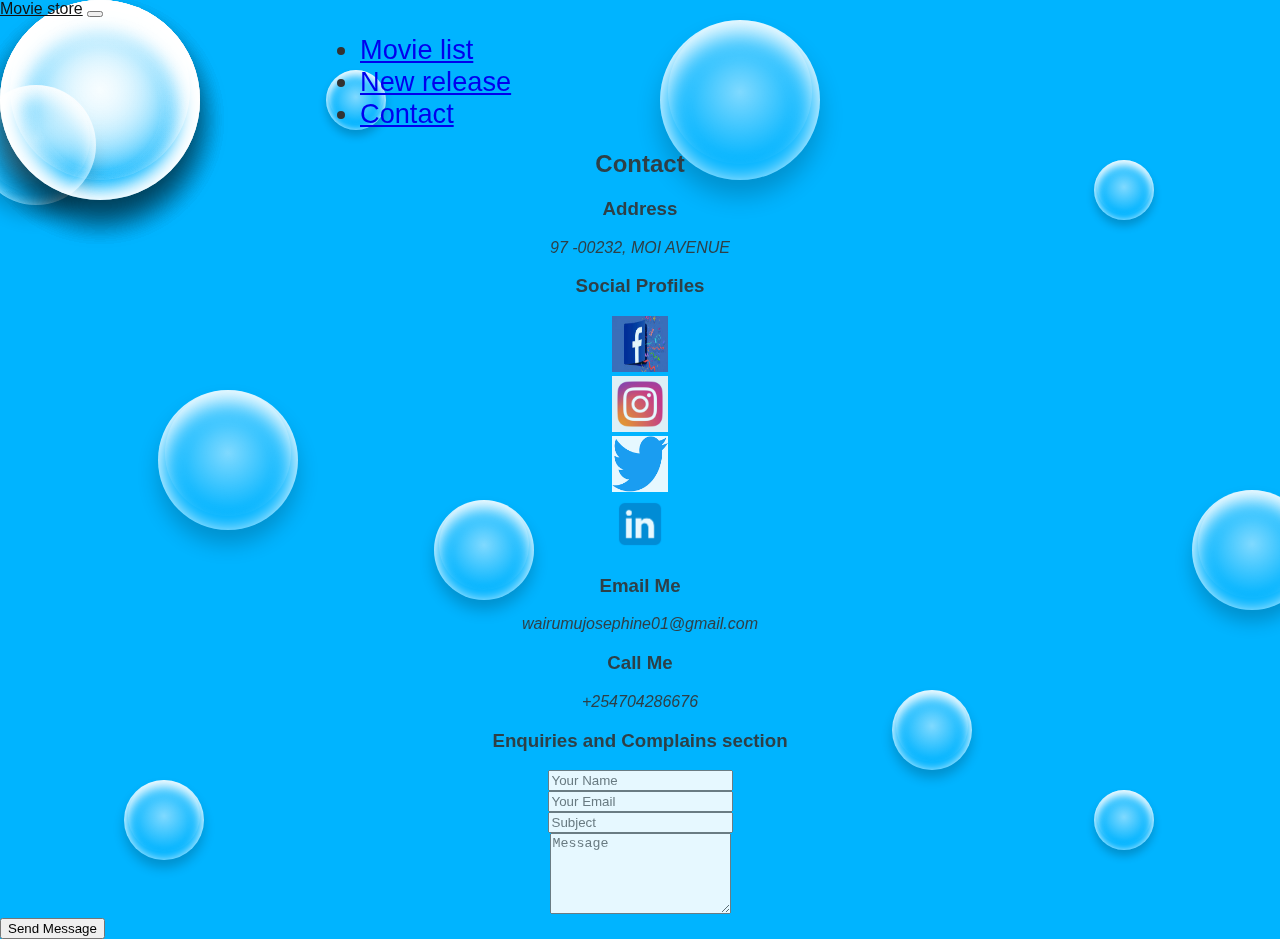
==== contact.html @ e73156c0 "commit" ====
<!DOCTYPE html>
<html lang="en">
<head>
    <meta charset="UTF-8">
    <meta http-equiv="X-UA-Compatible" content="IE=edge">
    <meta name="viewport" content="width=device-width, initial-scale=1.0">
    <link href="https://cdn.jsdelivr.net/npm/bootstrap@5.0.2/dist/css/bootstrap.min.css" rel="stylesheet"
    integrity="sha384-EVSTQN3/azprG1Anm3QDgpJLIm9Nao0Yz1ztcQTwFspd3yD65VohhpuuCOmLASjC" crossorigin="anonymous">
  <link rel="stylesheet" href="./assets/css/style.css">
    <title>contact</title>
</head>

<body>

  <!--navbar section-->
  <nav class="navbar navbar-expand-lg navbar-light bg-dark">
    <a class="navbar-brand" href="#">Movie store</a style="margin-left:3em !important">
    <button class="navbar-toggler" type="button" data-toggle="collapse" data-target="#navbarNav"
      aria-controls="navbarNav" aria-expanded="false" aria-label="Toggle navigation">
      <span class="navbar-toggler-icon"></span>
    </button>
    <div class="collapse navbar-collapse" id="navbarNav" style="margin-left:20em">
      <ul class="navbar-nav">
        <li class="nav-item active">
          <a class="nav-link" href="movielist.html">Movie list <span class="sr-only"></span></a>
        </li>
        <li class="nav-item active">
          <a class="nav-link" href="newrelease.html">New release <span class="sr-only"></span></a>
        </li>
        <li class="nav-item active">
          <a class="nav-link" href="contact.html">Contact <span class="sr-only"></span></a>
        </li>

        <div class="icons">
          <i class="bi bi-search"></i>
          <i class="bi bi-cart"></i>
        </div>
    </div>
  </nav>
  <!--end navbar-->


  <!-- ======= Contact Section ======= -->
  <section id="contact" class="contact">
    <div class="container">

      <div class="section-title">
        <h2>Contact</h2>
      </div>

      <div class="row mt-2">

        <div class="col-md-6 d-flex align-items-stretch">
          <div class="info-box">
            <i class="bx bx-map"></i>
            <h3>Address</h3>
            <p>97 -00232, MOI AVENUE</p>
          </div>
        </div>

        <div class="col-md-6 mt-4 mt-md-0 d-flex align-items-stretch">
          <div class="info-box">
            <i class="bx bx-share-alt"></i>
            <h3>Social Profiles</h3>
 
            <div class="col-md-3">
              <a href="https://www.facebook.com/josie.bobo.5" target="_blank" class=""><img src="assets/img/fb.jpg" class="img-fluid social-links" alt="facebook"></a>

            </div>  
             <div class="col-md-3">
              <a href="https://www.instagram.com/queen_yrimoh/" target="blank" class=""><img src="assets/img/inst2.jpg" class="img-fluid social-links" alt="instagram"></a>

            </div>   
            <div class="col-md-3">
              <a href="https://twitter.com/Josephi33531562" target="_blank" class=""><img src="assets/img/tw.png" class="img-fluid social-links" alt="twitter"></i></a>

            </div>
            <div class="col-md-3">
              <a href="https://www.linkedin.com/in/wairimu-josephine-839bb922a" target="blank" class=""><img src="assets/img/in2.png" class="img-fluid social-links" alt="linkein"></a>

            </div>
          </div>
        </div>

       

        <div class="col-md-6 mt-4 d-flex align-items-stretch">
          <div class="info-box">
            <i class="bx bx-envelope"></i>
            <h3>Email Me</h3>
            <p>wairumujosephine01@gmail.com</p>
          </div>
        </div>
        <div class="col-md-6 mt-4 d-flex align-items-stretch">
          <div class="info-box">
            <i class="bx bx-phone-call"></i>
            <h3>Call Me</h3>
            <p>+254704286676</p>
          </div>
        </div>
      </div>



      <h3>Enquiries and Complains section</h3>

      <form action="forms/contact.php" method="post" role="form" class="php-email-form mt-4">
        <div class="row">
          <div class="col-md-6 form-group">
            <input type="text" name="name" class="form-control" id="name" placeholder="Your Name" required>
          </div>
          <div class="col-md-6 form-group mt-3 mt-md-0">
            <input type="email" class="form-control" name="email" id="email" placeholder="Your Email" required>
          </div>
        </div>
        <div class="form-group mt-3">
          <input type="text" class="form-control" name="subject" id="subject" placeholder="Subject" required>
        </div>
        <div class="form-group mt-3">
          <textarea class="form-control" name="message" rows="5" placeholder="Message" required></textarea>
        </div>

        </div>
        <div class="text-center"><button type="button">Send Message</button></div>
      </form>

    </div>
  </section><!-- End Contact Section -->






<!-- Background Animation -->
<div id="background-wrap">
    <div class="bubble x1"></div>
    <div class="bubble x2"></div>
    <div class="bubble x3"></div>
    <div class="bubble x4"></div>
    <div class="bubble x5"></div>
    <div class="bubble x6"></div>
    <div class="bubble x7"></div>
    <div class="bubble x8"></div>
    <div class="bubble x9"></div>
    <div class="bubble x10"></div>
    <div class="bubble x11"></div>
    <div class="bubble x12"></div>
    <div class="bubble x13"></div>
    <div class="bubble x14"></div>
    <div class="bubble x15"></div>
  </div>




    <script src="https://cdn.jsdelivr.net/npm/bootstrap@5.1.3/dist/js/bootstrap.bundle.min.js"
      integrity="sha384-ka7Sk0Gln4gmtz2MlQnikT1wXgYsOg+OMhuP+IlRH9sENBO0LRn5q+8nbTov4+1p"
      crossorigin="anonymous"></script>
<script type="javascript"href="./assets/js/main.js"></script>
    
</body>
</html>
---- assets/css/style.css ----
img{
    max-width: 100x;
}
/*
.gallery{
    background-color: aqua;
    padding: 80px 0;
}
/*

/*--------------------------------------------------------------
# About
--------------------------------------------------------------*/
.about-me .content h3 {
    font-weight: 700;
    font-size: 26px;
    color: #18d26e;
  }
  /*--------------------------------------------------------------
  #homepage
  -------------------------------------------------------------*/
  .movie .content h1 {
    font-weight: 700;
    font-size: 26px;
    color: rgb(226, 43, 195);  
  }
  .josephine{
    margin-left: 25em!important;
  }

  .container{
    background: white (240, 238, 238);
    text-align: center;
  }
  
  .carousel-inner > .item > img,
    .carousel-inner > .item > a > img {
        margin: auto;
    }
    
  #myCarousel{
    max-width: 650px;
    margin: 0 auto;
    background: #fff;
  }
  
  #thumbCarousel{
    max-width: 650px;
    margin: 0 auto;
    overflow: hidden;
    background: #fff;
    padding: 10px 0;
  }
  
  #thumbCarousel .thumb{
    float: left;
    margin-right: 10px;
    border: 1px solid #e6e6e6;
    background: #fff;
  }
  
  #thumbCarousel .thumb:last-child{
    margin-right: 0;
  }
  
  .thumb:hover{
    cursor: pointer;
  }
  
  .thumb img{
    opacity: 0.5;
  }
  
  .thumb img:hover{
    opacity: 1;
  }
  
  .thumb.active img{
    opacity: 1;
    border: 1px solid #808080;
  }

  .social-links{
    width: 3.5em;
    height: 3.5em;
  }





  body {
    padding-top: 70px;
    /*background: #e4df61;*/
    background-image: url(https://images.freeimages.com/images/large-previews/e34/reflection-1508561.jpg);
    background-size: cover;
  }
  
  .container {
    opacity: 0.9;
  }
  
  h1 {
    font-style: italic;
    padding-top: 20px;
    text-align: center;
  }
  
  .header-text {
    text-align: center;
    line-height: auto;
  }
  
  p {
    font-style: italic;
  }
  
  li {
    font-size: 1.7em;
  }
  
  .navbar-inverse {
    background: #2c3e50;
  }
  
  .navbar-inverse .navbar-nav > li > a {
    color: #fff;
  }
  
  .navbar-inverse .navbar-brand {
    color: #fff;
  }
  
  .jumbotron {
    color: #2c3e50;
    background: #ecf0f1;
    opacity: 0.8;
  }
  
  .container .jumbotron {
    border-radius: 80px;
  }
  
  .image {
    width: 100%;
    height: 250px;
    background-size: cover;
    background-position: center center;
  }
  
  .image1 {
    background-image: url(https://images.pexels.com/photos/457883/pexels-photo-457883.jpeg?w=940&h=650&auto=compress&cs=tinysrgb);
  }
  
  .image2 {
    background-image: url(https://images.pexels.com/photos/346895/pexels-photo-346895.jpeg?w=940&h=650&auto=compress&cs=tinysrgb);
  }
  
  .image3 {
    background-image: url(https://images.unsplash.com/photo-1437651025703-2858c944e3eb?ixlib=rb-0.3.5&s=a7353a294a4d38b512c25818a680431a&auto=format&fit=crop&w=750&q=80);
  }
  
  .image4 {
    background-image: url(https://images.unsplash.com/photo-1441555136638-e47c0158bfc9?ixlib=rb-0.3.5&s=b2292e1fe6780e7854c8245c31b0aa33&auto=format&fit=crop&w=753&q=80);
  }
  
  .image5 {
    background-image: url(https://images.pexels.com/photos/37403/bora-bora-french-polynesia-sunset-ocean.jpg?w=940&h=650&auto=compress&cs=tinysrgb);
  }
  
  .image6 {
    background-image: url(https://images.pexels.com/photos/248797/pexels-photo-248797.jpeg?w=940&h=650&auto=compress&cs=tinysrgb);
  }
  
  .image7 {
    background-image: url(https://images.pexels.com/photos/36717/amazing-animal-beautiful-beautifull.jpg?w=940&h=650&auto=compress&cs=tinysrgb);
  }
  
  .image8 {
    background-image: url(https://images.pexels.com/photos/462162/pexels-photo-462162.jpeg?w=940&h=650&auto=compress&cs=tinysrgb);
  }
  
  .image9 {
    background-image: url(https://images.pexels.com/photos/37730/sunset-boat-sea-ship-37730.jpeg?w=940&h=650&auto=compress&cs=tinysrgb);
  }
  
  .contact-top {
    font-size: 17px;
    color: #000;
    text-align: center;
    letter-spacing: 0.07em;
    font-weight: 700;
    font-family: cursive;
  }
  
  .contact-bottom {
    font-size: 14px;
    color: #000;
    text-align: center;
    letter-spacing: 0.1em;
    font-weight: 700;
    font-family: cursive;
  }
  
  .glyphicon-heart {
    color: #f00;
    font-size: 18px;
  }
  
  .fa-github {
    font-size: 18px;
  }
  
  .contact-bottom a {
    text-decoration: none;
    line-height: 20px;
    font-size: 14px;
  }
  
  a:hover {
    cursor: pointer;
    color: #111;
    font-size: 16px;
  }
  
  /* Background Animation */
  body {
    background: #00b4ff;
    color: #333;
    font: 100% Lato, Arial, Sans Serif;
    height: 100vh;
    margin: 0;
    padding: 0;
    overflow-x: hidden;
  }
  
  #background-wrap {
    bottom: 0;
    left: 0;
    position: fixed;
    right: 0;
    top: 0;
    z-index: -1;
  }
  
  /* KEYFRAMES */
  
  @-webkit-keyframes animateBubble {
    0% {
      margin-top: 1000px;
    }
    100% {
      margin-top: -100%;
    }
  }
  
  @-moz-keyframes animateBubble {
    0% {
      margin-top: 1000px;
    }
    100% {
      margin-top: -100%;
    }
  }
  
  @keyframes animateBubble {
    0% {
      margin-top: 1000px;
    }
    100% {
      margin-top: -100%;
    }
  }
  
  @-webkit-keyframes sideWays {
    0% {
      margin-left: 0px;
    }
    100% {
      margin-left: 50px;
    }
  }
  
  @-moz-keyframes sideWays {
    0% {
      margin-left: 0px;
    }
    100% {
      margin-left: 50px;
    }
  }
  
  @keyframes sideWays {
    0% {
      margin-left: 0px;
    }
    100% {
      margin-left: 50px;
    }
  }
  
  /* ANIMATIONS */
  
  .x1 {
    -webkit-animation: animateBubble 25s linear infinite,
      sideWays 2s ease-in-out infinite alternate;
    -moz-animation: animateBubble 25s linear infinite,
      sideWays 2s ease-in-out infinite alternate;
    animation: animateBubble 25s linear infinite,
      sideWays 2s ease-in-out infinite alternate;
  
    left: -5%;
    top: 5%;
  
    -webkit-transform: scale(0.6);
    -moz-transform: scale(0.6);
    transform: scale(0.6);
  }
  
  .x2 {
    -webkit-animation: animateBubble 20s linear infinite,
      sideWays 4s ease-in-out infinite alternate;
    -moz-animation: animateBubble 20s linear infinite,
      sideWays 4s ease-in-out infinite alternate;
    animation: animateBubble 20s linear infinite,
      sideWays 4s ease-in-out infinite alternate;
  
    left: 5%;
    top: 80%;
  
    -webkit-transform: scale(0.4);
    -moz-transform: scale(0.4);
    transform: scale(0.4);
  }
  
  .x3 {
    -webkit-animation: animateBubble 28s linear infinite,
      sideWays 2s ease-in-out infinite alternate;
    -moz-animation: animateBubble 28s linear infinite,
      sideWays 2s ease-in-out infinite alternate;
    animation: animateBubble 28s linear infinite,
      sideWays 2s ease-in-out infinite alternate;
  
    left: 10%;
    top: 40%;
  
    -webkit-transform: scale(0.7);
    -moz-transform: scale(0.7);
    transform: scale(0.7);
  }
  
  .x4 {
    -webkit-animation: animateBubble 22s linear infinite,
      sideWays 3s ease-in-out infinite alternate;
    -moz-animation: animateBubble 22s linear infinite,
      sideWays 3s ease-in-out infinite alternate;
    animation: animateBubble 22s linear infinite,
      sideWays 3s ease-in-out infinite alternate;
  
    left: 20%;
    top: 0;
  
    -webkit-transform: scale(0.3);
    -moz-transform: scale(0.3);
    transform: scale(0.3);
  }
  
  .x5 {
    -webkit-animation: animateBubble 29s linear infinite,
      sideWays 4s ease-in-out infinite alternate;
    -moz-animation: animateBubble 29s linear infinite,
      sideWays 4s ease-in-out infinite alternate;
    animation: animateBubble 29s linear infinite,
      sideWays 4s ease-in-out infinite alternate;
  
    left: 30%;
    top: 50%;
  
    -webkit-transform: scale(0.5);
    -moz-transform: scale(0.5);
    transform: scale(0.5);
  }
  
  .x6 {
    -webkit-animation: animateBubble 21s linear infinite,
      sideWays 2s ease-in-out infinite alternate;
    -moz-animation: animateBubble 21s linear infinite,
      sideWays 2s ease-in-out infinite alternate;
    animation: animateBubble 21s linear infinite,
      sideWays 2s ease-in-out infinite alternate;
  
    left: 50%;
    top: 0;
  
    -webkit-transform: scale(0.8);
    -moz-transform: scale(0.8);
    transform: scale(0.8);
  }
  
  .x7 {
    -webkit-animation: animateBubble 20s linear infinite,
      sideWays 2s ease-in-out infinite alternate;
    -moz-animation: animateBubble 20s linear infinite,
      sideWays 2s ease-in-out infinite alternate;
    animation: animateBubble 20s linear infinite,
      sideWays 2s ease-in-out infinite alternate;
  
    left: 65%;
    top: 70%;
  
    -webkit-transform: scale(0.4);
    -moz-transform: scale(0.4);
    transform: scale(0.4);
  }
  
  .x8 {
    -webkit-animation: animateBubble 22s linear infinite,
      sideWays 3s ease-in-out infinite alternate;
    -moz-animation: animateBubble 22s linear infinite,
      sideWays 3s ease-in-out infinite alternate;
    animation: animateBubble 22s linear infinite,
      sideWays 3s ease-in-out infinite alternate;
  
    left: 80%;
    top: 10%;
  
    -webkit-transform: scale(0.3);
    -moz-transform: scale(0.3);
    transform: scale(0.3);
  }
  
  .x9 {
    -webkit-animation: animateBubble 29s linear infinite,
      sideWays 4s ease-in-out infinite alternate;
    -moz-animation: animateBubble 29s linear infinite,
      sideWays 4s ease-in-out infinite alternate;
    animation: animateBubble 29s linear infinite,
      sideWays 4s ease-in-out infinite alternate;
  
    left: 90%;
    top: 50%;
  
    -webkit-transform: scale(0.6);
    -moz-transform: scale(0.6);
    transform: scale(0.6);
  }
  
  .x10 {
    -webkit-animation: animateBubble 26s linear infinite,
      sideWays 2s ease-in-out infinite alternate;
    -moz-animation: animateBubble 26s linear infinite,
      sideWays 2s ease-in-out infinite alternate;
    animation: animateBubble 26s linear infinite,
      sideWays 2s ease-in-out infinite alternate;
  
    left: 80%;
    top: 80%;
  
    -webkit-transform: scale(0.3);
    -moz-transform: scale(0.3);
    transform: scale(0.3);
  }
  
  /* OBJECTS */
  
  .bubble {
    -webkit-border-radius: 50%;
    -moz-border-radius: 50%;
    border-radius: 50%;
  
    -webkit-box-shadow: 0 20px 30px rgba(0, 0, 0, 0.2),
      inset 0px 10px 30px 5px rgba(255, 255, 255, 1);
    -moz-box-shadow: 0 20px 30px rgba(0, 0, 0, 0.2),
      inset 0px 10px 30px 5px rgba(255, 255, 255, 1);
    box-shadow: 0 20px 30px rgba(0, 0, 0, 0.2),
      inset 0px 10px 30px 5px rgba(255, 255, 255, 1);
  
    height: 200px;
    position: absolute;
    width: 200px;
  }
  
  .bubble:after {
    background: -moz-radial-gradient(
      center,
      ellipse cover,
      rgba(255, 255, 255, 0.5) 0%,
      rgba(255, 255, 255, 0) 70%
    ); /* FF3.6+ */
    background: -webkit-gradient(
      radial,
      center center,
      0px,
      center center,
      100%,
      color-stop(0%, rgba(255, 255, 255, 0.5)),
      color-stop(70%, rgba(255, 255, 255, 0))
    ); /* Chrome,Safari4+ */
    background: -webkit-radial-gradient(
      center,
      ellipse cover,
      rgba(255, 255, 255, 0.5) 0%,
      rgba(255, 255, 255, 0) 70%
    ); /* Chrome10+,Safari5.1+ */
    background: -o-radial-gradient(
      center,
      ellipse cover,
      rgba(255, 255, 255, 0.5) 0%,
      rgba(255, 255, 255, 0) 70%
    ); /* Opera 12+ */
    background: -ms-radial-gradient(
      center,
      ellipse cover,
      rgba(255, 255, 255, 0.5) 0%,
      rgba(255, 255, 255, 0) 70%
    ); /* IE10+ */
    background: radial-gradient(
      ellipse at center,
      rgba(255, 255, 255, 0.5) 0%,
      rgba(255, 255, 255, 0) 70%
    ); /* W3C */
    filter: progid:DXImageTransform.Microsoft.gradient(
        startColorstr="#80ffffff",
        endColorstr="#00ffffff",
        GradientType=1
      ); /* IE6-9 fallback on horizontal gradient */
  
    -webkit-border-radius: 50%;
    -moz-border-radius: 50%;
    border-radius: 50%;
  
    -webkit-box-shadow: inset 0 20px 30px rgba(255, 255, 255, 0.3);
    -moz-box-shadow: inset 0 20px 30px rgba(255, 255, 255, 0.3);
    box-shadow: inset 0 20px 30px rgba(255, 255, 255, 0.3);
  
    content: "";
    height: 180px;
    left: 10px;
    position: absolute;
    width: 180px;
  }
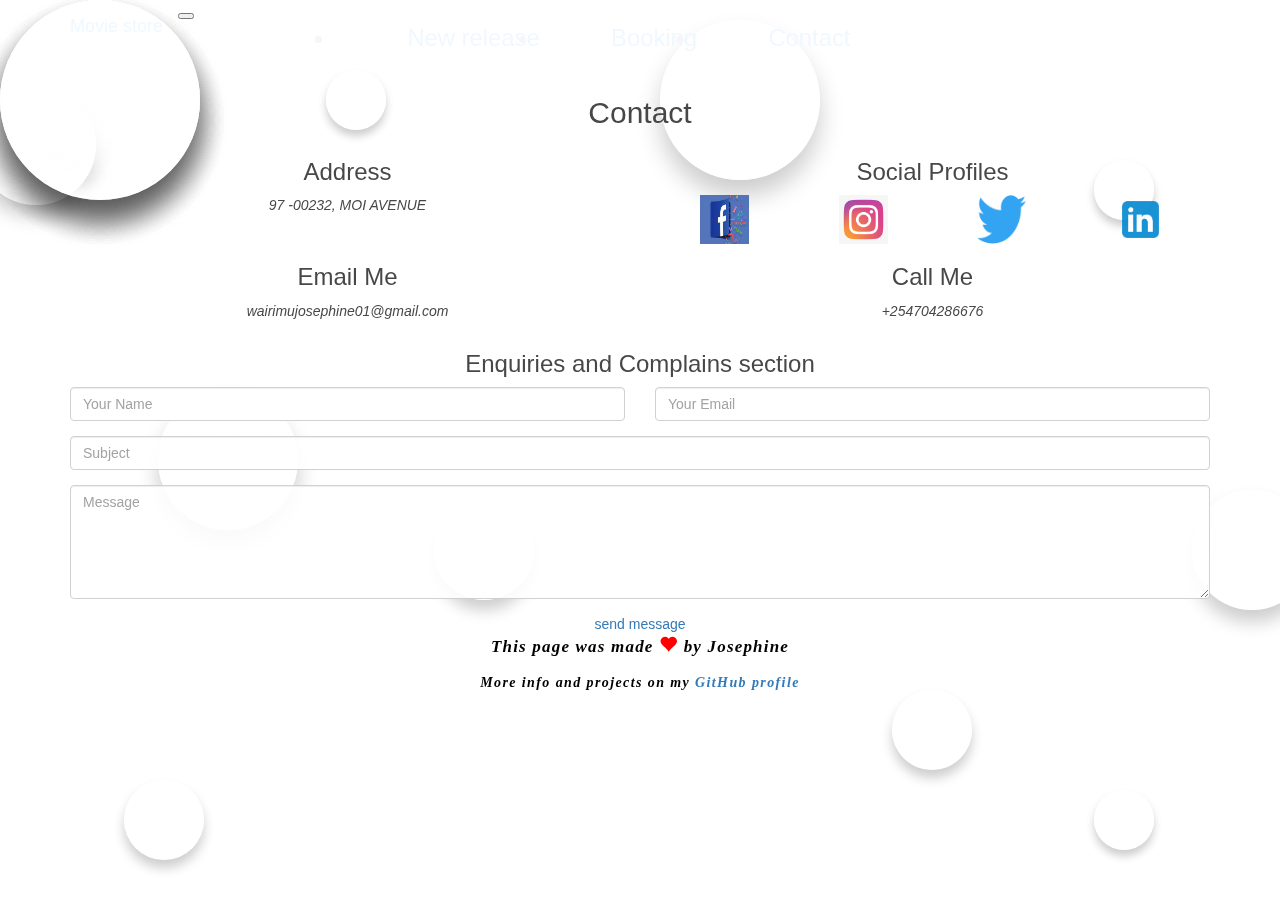
==== commit f192f8d7: "first commit" ====
--- a/contact.html
+++ b/contact.html
@@ -6,38 +6,41 @@
     <meta name="viewport" content="width=device-width, initial-scale=1.0">
     <link href="https://cdn.jsdelivr.net/npm/bootstrap@5.0.2/dist/css/bootstrap.min.css" rel="stylesheet"
     integrity="sha384-EVSTQN3/azprG1Anm3QDgpJLIm9Nao0Yz1ztcQTwFspd3yD65VohhpuuCOmLASjC" crossorigin="anonymous">
-  <link rel="stylesheet" href="./assets/css/style.css">
+  <link rel="stylesheet" href="style.css">
     <title>contact</title>
 </head>
 
 <body>
 
-  <!--navbar section-->
-  <nav class="navbar navbar-expand-lg navbar-light bg-dark">
-    <a class="navbar-brand" href="#">Movie store</a style="margin-left:3em !important">
-    <button class="navbar-toggler" type="button" data-toggle="collapse" data-target="#navbarNav"
-      aria-controls="navbarNav" aria-expanded="false" aria-label="Toggle navigation">
-      <span class="navbar-toggler-icon"></span>
-    </button>
-    <div class="collapse navbar-collapse" id="navbarNav" style="margin-left:20em">
-      <ul class="navbar-nav">
-        <li class="nav-item active">
-          <a class="nav-link" href="movielist.html">Movie list <span class="sr-only"></span></a>
-        </li>
-        <li class="nav-item active">
-          <a class="nav-link" href="newrelease.html">New release <span class="sr-only"></span></a>
-        </li>
-        <li class="nav-item active">
-          <a class="nav-link" href="contact.html">Contact <span class="sr-only"></span></a>
-        </li>
+ <!--navbar section-->
+ <nav class="navbar navbar-expand-lg navbar-light bg-dark ">
+  <a class="navbar-brand" href="#" style="margin-left:3em; color: aliceblue;">Movie store</a>
+  <button class="navbar-toggler" type="button" data-toggle="collapse" data-target="#navbarNav"
+    aria-controls="navbarNav" aria-expanded="false" aria-label="Toggle navigation">
+    <span class="navbar-toggler-icon"></span>
+  </button>
+  <div class="collapse navbar-collapse" id="navbarNav" style="margin-left:20em">
+    <ul class="navbar-nav">
+      <li class="nav-item active">
+     
+      </li>
+      <li class="nav-item active">
+        <a class="nav-link" href="newrelease.html"style="margin-left:3em; color: aliceblue;">New release <span class="sr-only"></span></a>
+      </li>
+      <li class="nav-item active">
+        <a class="nav-link" href="Booking.html"style="margin-left:3em; color: aliceblue;">Booking <span class="sr-only"></span></a>
+      </li>
+      <li class="nav-item active">
+        <a class="nav-link" href="contact.html"style="margin-left:3em; color: aliceblue;">Contact <span class="sr-only"></span></a>
+      </li>
 
-        <div class="icons">
-          <i class="bi bi-search"></i>
-          <i class="bi bi-cart"></i>
-        </div>
-    </div>
-  </nav>
-  <!--end navbar-->
+      <div class="icons">
+        <i class="bi bi-search"></i>
+        <i class="bi bi-cart"></i>
+      </div>
+  </div>
+</nav>
+<!--end navbar-->
 
 
   <!-- ======= Contact Section ======= -->
@@ -58,7 +61,7 @@
           </div>
         </div>
 
-        <div class="col-md-6 mt-4 mt-md-0 d-flex align-items-stretch">
+        <div class="col-md-6 mt-1 mt-md-0 d-flex align-items-stretch">
           <div class="info-box">
             <i class="bx bx-share-alt"></i>
             <h3>Social Profiles</h3>
@@ -77,7 +80,7 @@
             </div>
             <div class="col-md-3">
               <a href="https://www.linkedin.com/in/wairimu-josephine-839bb922a" target="blank" class=""><img src="assets/img/in2.png" class="img-fluid social-links" alt="linkein"></a>
-
+            
             </div>
           </div>
         </div>
@@ -88,7 +91,7 @@
           <div class="info-box">
             <i class="bx bx-envelope"></i>
             <h3>Email Me</h3>
-            <p>wairumujosephine01@gmail.com</p>
+            <p>wairimujosephine01@gmail.com</p>
           </div>
         </div>
         <div class="col-md-6 mt-4 d-flex align-items-stretch">
@@ -99,8 +102,10 @@
           </div>
         </div>
       </div>
+      
 
-
+      
+      
 
       <h3>Enquiries and Complains section</h3>
 
@@ -121,12 +126,15 @@
         </div>
 
         </div>
-        <div class="text-center"><button type="button">Send Message</button></div>
+        <div class="text-center"> <a href="http://localhost/cinemabooking/Booking.html " type="submit">send message</a></div>
       </form>
 
     </div>
   </section><!-- End Contact Section -->
 
+<!-- Contact section -->
+<p class="contact-top" id="contact">This page was made  <span class="glyphicon glyphicon-heart"></span> by Josephine</p>
+  <p class="contact-bottom">More info and projects on my <span class="fa fa-github"></span> <a href="https://github.com/Wairimujosephine001" target="_blank">GitHub profile</a></p>
 
 
 
@@ -177,4 +185,4 @@
  
  
   
-  +<link href="https://maxcdn.bootstrapcdn.com/bootstrap/3.3.5/css/bootstrap.min.css" rel="stylesheet" />
--- a/style.css
+++ b/style.css
@@ -0,0 +1,657 @@
+img{
+    max-width: 100x;
+}
+/*
+.gallery{
+    background-color: aqua;
+    padding: 80px 0;
+}
+/*
+
+/*--------------------------------------------------------------
+# About
+--------------------------------------------------------------*/
+.about-me .content h3 {
+    font-weight: 700;
+    font-size: 26px;
+    color: #18d26e;
+  }
+  /*--------------------------------------------------------------
+  #homepage
+  -------------------------------------------------------------*/
+  .movie .content h1 {
+    font-weight: 700;
+    font-size: 26px;
+    color: rgb(226, 43, 195);  
+  }
+  .josephine{
+    margin-left: 25em!important;
+  }
+
+  .container{
+    background: white (240, 238, 238);
+    text-align: center;
+  }
+  
+  .carousel-inner > .item > img,
+    .carousel-inner > .item > a > img {
+        margin: auto;
+    }
+    
+  #myCarousel{
+    max-width: 650px;
+    margin: 0 auto;
+    background: #fff;
+  }
+  
+  #thumbCarousel{
+    max-width: 650px;
+    margin: 0 auto;
+    overflow: hidden;
+    background: #fff;
+    padding: 10px 0;
+  }
+  
+  #thumbCarousel .thumb{
+    float: left;
+    margin-right: 10px;
+    border: 1px solid #e6e6e6;
+    background: #fff;
+  }
+  
+  #thumbCarousel .thumb:last-child{
+    margin-right: 0;
+  }
+  
+  .thumb:hover{
+    cursor: pointer;
+  }
+  
+  .thumb img{
+    opacity: 0.5;
+  }
+  
+  .thumb img:hover{
+    opacity: 1;
+  }
+  
+  .thumb.active img{
+    opacity: 1;
+    border: 1px solid #808080;
+  }
+
+  .social-links{
+    width: 3.5em;
+    height: 3.5em;
+  }
+
+
+
+
+
+  body {
+    padding-top: 70px;
+    /*background: #e4df61;*/
+    background-image: url(https://images.freeimages.com/images/large-previews/e34/reflection-1508561.jpg);
+    background-size: cover;
+  }
+  
+  .container {
+    opacity: 0.9;
+  }
+  
+  h1 {
+    font-style: italic;
+    padding-top: 20px;
+    text-align: center;
+  }
+  
+  .header-text {
+    text-align: center;
+    line-height: auto;
+  }
+  
+  p {
+    font-style: italic;
+  }
+  
+  li {
+    font-size: 1.7em;
+  }
+  
+  .navbar-inverse {
+    background: #2c3e50;
+  }
+  
+  .navbar-inverse .navbar-nav > li > a {
+    color: #fff;
+  }
+  
+  .navbar-inverse .navbar-brand {
+    color: #fff;
+  }
+  
+  .jumbotron {
+    color: #2c3e50;
+    background: #ecf0f1;
+    opacity: 0.8;
+  }
+  
+  .container .jumbotron {
+    border-radius: 80px;
+  }
+  
+  .image {
+    width: 100%;
+    height: 250px;
+    background-size: cover;
+    background-position: center center;
+  }
+  
+  .image1 {
+    background-image: url(https://images.pexels.com/photos/457883/pexels-photo-457883.jpeg?w=940&h=650&auto=compress&cs=tinysrgb);
+  }
+  
+  .image2 {
+    background-image: url(https://images.pexels.com/photos/346895/pexels-photo-346895.jpeg?w=940&h=650&auto=compress&cs=tinysrgb);
+  }
+  
+  .image3 {
+    background-image: url(https://images.unsplash.com/photo-1437651025703-2858c944e3eb?ixlib=rb-0.3.5&s=a7353a294a4d38b512c25818a680431a&auto=format&fit=crop&w=750&q=80);
+  }
+  
+  .image4 {
+    background-image: url(https://images.unsplash.com/photo-1441555136638-e47c0158bfc9?ixlib=rb-0.3.5&s=b2292e1fe6780e7854c8245c31b0aa33&auto=format&fit=crop&w=753&q=80);
+  }
+  
+  .image5 {
+    background-image: url(https://images.pexels.com/photos/37403/bora-bora-french-polynesia-sunset-ocean.jpg?w=940&h=650&auto=compress&cs=tinysrgb);
+  }
+  
+  .image6 {
+    background-image: url(https://images.pexels.com/photos/248797/pexels-photo-248797.jpeg?w=940&h=650&auto=compress&cs=tinysrgb);
+  }
+  
+  .image7 {
+    background-image: url(https://images.pexels.com/photos/36717/amazing-animal-beautiful-beautifull.jpg?w=940&h=650&auto=compress&cs=tinysrgb);
+  }
+  
+  .image8 {
+    background-image: url(https://images.pexels.com/photos/462162/pexels-photo-462162.jpeg?w=940&h=650&auto=compress&cs=tinysrgb);
+  }
+  
+  .image9 {
+    background-image: url(https://images.pexels.com/photos/37730/sunset-boat-sea-ship-37730.jpeg?w=940&h=650&auto=compress&cs=tinysrgb);
+  }
+  
+  .contact-top {
+    font-size: 17px;
+    color: #000;
+    text-align: center;
+    letter-spacing: 0.07em;
+    font-weight: 700;
+    font-family: cursive;
+  }
+  
+  .contact-bottom {
+    font-size: 14px;
+    color: #000;
+    text-align: center;
+    letter-spacing: 0.1em;
+    font-weight: 700;
+    font-family: cursive;
+  }
+  
+  .glyphicon-heart {
+    color: #f00;
+    font-size: 18px;
+  }
+  
+  .fa-github {
+    font-size: 18px;
+  }
+  
+  .contact-bottom a {
+    text-decoration: none;
+    line-height: 20px;
+    font-size: 14px;
+  }
+  
+  a:hover {
+    cursor: pointer;
+    color: #111;
+    font-size: 16px;
+  }
+  
+  /* Background Animation */
+  body {
+    background: #00b4ff;
+    color: #333;
+    font: 100% Lato, Arial, Sans Serif;
+    height: 100vh;
+    margin: 0;
+    padding: 0;
+    overflow-x: hidden;
+  }
+  
+  #background-wrap {
+    bottom: 0;
+    left: 0;
+    position: fixed;
+    right: 0;
+    top: 0;
+    z-index: -1;
+  }
+  
+  /* KEYFRAMES */
+  
+  @-webkit-keyframes animateBubble {
+    0% {
+      margin-top: 1000px;
+    }
+    100% {
+      margin-top: -100%;
+    }
+  }
+  
+  @-moz-keyframes animateBubble {
+    0% {
+      margin-top: 1000px;
+    }
+    100% {
+      margin-top: -100%;
+    }
+  }
+  
+  @keyframes animateBubble {
+    0% {
+      margin-top: 1000px;
+    }
+    100% {
+      margin-top: -100%;
+    }
+  }
+  
+  @-webkit-keyframes sideWays {
+    0% {
+      margin-left: 0px;
+    }
+    100% {
+      margin-left: 50px;
+    }
+  }
+  
+  @-moz-keyframes sideWays {
+    0% {
+      margin-left: 0px;
+    }
+    100% {
+      margin-left: 50px;
+    }
+  }
+  
+  @keyframes sideWays {
+    0% {
+      margin-left: 0px;
+    }
+    100% {
+      margin-left: 50px;
+    }
+  }
+  
+  /* ANIMATIONS */
+  
+  .x1 {
+    -webkit-animation: animateBubble 25s linear infinite,
+      sideWays 2s ease-in-out infinite alternate;
+    -moz-animation: animateBubble 25s linear infinite,
+      sideWays 2s ease-in-out infinite alternate;
+    animation: animateBubble 25s linear infinite,
+      sideWays 2s ease-in-out infinite alternate;
+  
+    left: -5%;
+    top: 5%;
+  
+    -webkit-transform: scale(0.6);
+    -moz-transform: scale(0.6);
+    transform: scale(0.6);
+  }
+  
+  .x2 {
+    -webkit-animation: animateBubble 20s linear infinite,
+      sideWays 4s ease-in-out infinite alternate;
+    -moz-animation: animateBubble 20s linear infinite,
+      sideWays 4s ease-in-out infinite alternate;
+    animation: animateBubble 20s linear infinite,
+      sideWays 4s ease-in-out infinite alternate;
+  
+    left: 5%;
+    top: 80%;
+  
+    -webkit-transform: scale(0.4);
+    -moz-transform: scale(0.4);
+    transform: scale(0.4);
+  }
+  
+  .x3 {
+    -webkit-animation: animateBubble 28s linear infinite,
+      sideWays 2s ease-in-out infinite alternate;
+    -moz-animation: animateBubble 28s linear infinite,
+      sideWays 2s ease-in-out infinite alternate;
+    animation: animateBubble 28s linear infinite,
+      sideWays 2s ease-in-out infinite alternate;
+  
+    left: 10%;
+    top: 40%;
+  
+    -webkit-transform: scale(0.7);
+    -moz-transform: scale(0.7);
+    transform: scale(0.7);
+  }
+  
+  .x4 {
+    -webkit-animation: animateBubble 22s linear infinite,
+      sideWays 3s ease-in-out infinite alternate;
+    -moz-animation: animateBubble 22s linear infinite,
+      sideWays 3s ease-in-out infinite alternate;
+    animation: animateBubble 22s linear infinite,
+      sideWays 3s ease-in-out infinite alternate;
+  
+    left: 20%;
+    top: 0;
+  
+    -webkit-transform: scale(0.3);
+    -moz-transform: scale(0.3);
+    transform: scale(0.3);
+  }
+  
+  .x5 {
+    -webkit-animation: animateBubble 29s linear infinite,
+      sideWays 4s ease-in-out infinite alternate;
+    -moz-animation: animateBubble 29s linear infinite,
+      sideWays 4s ease-in-out infinite alternate;
+    animation: animateBubble 29s linear infinite,
+      sideWays 4s ease-in-out infinite alternate;
+  
+    left: 30%;
+    top: 50%;
+  
+    -webkit-transform: scale(0.5);
+    -moz-transform: scale(0.5);
+    transform: scale(0.5);
+  }
+  
+  .x6 {
+    -webkit-animation: animateBubble 21s linear infinite,
+      sideWays 2s ease-in-out infinite alternate;
+    -moz-animation: animateBubble 21s linear infinite,
+      sideWays 2s ease-in-out infinite alternate;
+    animation: animateBubble 21s linear infinite,
+      sideWays 2s ease-in-out infinite alternate;
+  
+    left: 50%;
+    top: 0;
+  
+    -webkit-transform: scale(0.8);
+    -moz-transform: scale(0.8);
+    transform: scale(0.8);
+  }
+  
+  .x7 {
+    -webkit-animation: animateBubble 20s linear infinite,
+      sideWays 2s ease-in-out infinite alternate;
+    -moz-animation: animateBubble 20s linear infinite,
+      sideWays 2s ease-in-out infinite alternate;
+    animation: animateBubble 20s linear infinite,
+      sideWays 2s ease-in-out infinite alternate;
+  
+    left: 65%;
+    top: 70%;
+  
+    -webkit-transform: scale(0.4);
+    -moz-transform: scale(0.4);
+    transform: scale(0.4);
+  }
+  
+  .x8 {
+    -webkit-animation: animateBubble 22s linear infinite,
+      sideWays 3s ease-in-out infinite alternate;
+    -moz-animation: animateBubble 22s linear infinite,
+      sideWays 3s ease-in-out infinite alternate;
+    animation: animateBubble 22s linear infinite,
+      sideWays 3s ease-in-out infinite alternate;
+  
+    left: 80%;
+    top: 10%;
+  
+    -webkit-transform: scale(0.3);
+    -moz-transform: scale(0.3);
+    transform: scale(0.3);
+  }
+  
+  .x9 {
+    -webkit-animation: animateBubble 29s linear infinite,
+      sideWays 4s ease-in-out infinite alternate;
+    -moz-animation: animateBubble 29s linear infinite,
+      sideWays 4s ease-in-out infinite alternate;
+    animation: animateBubble 29s linear infinite,
+      sideWays 4s ease-in-out infinite alternate;
+  
+    left: 90%;
+    top: 50%;
+  
+    -webkit-transform: scale(0.6);
+    -moz-transform: scale(0.6);
+    transform: scale(0.6);
+  }
+  
+  .x10 {
+    -webkit-animation: animateBubble 26s linear infinite,
+      sideWays 2s ease-in-out infinite alternate;
+    -moz-animation: animateBubble 26s linear infinite,
+      sideWays 2s ease-in-out infinite alternate;
+    animation: animateBubble 26s linear infinite,
+      sideWays 2s ease-in-out infinite alternate;
+  
+    left: 80%;
+    top: 80%;
+  
+    -webkit-transform: scale(0.3);
+    -moz-transform: scale(0.3);
+    transform: scale(0.3);
+  }
+  
+  /* OBJECTS */
+  
+  .bubble {
+    -webkit-border-radius: 50%;
+    -moz-border-radius: 50%;
+    border-radius: 50%;
+  
+    -webkit-box-shadow: 0 20px 30px rgba(0, 0, 0, 0.2),
+      inset 0px 10px 30px 5px rgba(255, 255, 255, 1);
+    -moz-box-shadow: 0 20px 30px rgba(0, 0, 0, 0.2),
+      inset 0px 10px 30px 5px rgba(255, 255, 255, 1);
+    box-shadow: 0 20px 30px rgba(0, 0, 0, 0.2),
+      inset 0px 10px 30px 5px rgba(255, 255, 255, 1);
+  
+    height: 200px;
+    position: absolute;
+    width: 200px;
+  }
+  
+  .bubble:after {
+    background: -moz-radial-gradient(
+      center,
+      ellipse cover,
+      rgba(255, 255, 255, 0.5) 0%,
+      rgba(255, 255, 255, 0) 70%
+    ); /* FF3.6+ */
+    background: -webkit-gradient(
+      radial,
+      center center,
+      0px,
+      center center,
+      100%,
+      color-stop(0%, rgba(255, 255, 255, 0.5)),
+      color-stop(70%, rgba(255, 255, 255, 0))
+    ); /* Chrome,Safari4+ */
+    background: -webkit-radial-gradient(
+      center,
+      ellipse cover,
+      rgba(255, 255, 255, 0.5) 0%,
+      rgba(255, 255, 255, 0) 70%
+    ); /* Chrome10+,Safari5.1+ */
+    background: -o-radial-gradient(
+      center,
+      ellipse cover,
+      rgba(255, 255, 255, 0.5) 0%,
+      rgba(255, 255, 255, 0) 70%
+    ); /* Opera 12+ */
+    background: -ms-radial-gradient(
+      center,
+      ellipse cover,
+      rgba(255, 255, 255, 0.5) 0%,
+      rgba(255, 255, 255, 0) 70%
+    ); /* IE10+ */
+    background: radial-gradient(
+      ellipse at center,
+      rgba(255, 255, 255, 0.5) 0%,
+      rgba(255, 255, 255, 0) 70%
+    ); /* W3C */
+    filter: progid:DXImageTransform.Microsoft.gradient(
+        startColorstr="#80ffffff",
+        endColorstr="#00ffffff",
+        GradientType=1
+      ); /* IE6-9 fallback on horizontal gradient */
+  
+    -webkit-border-radius: 50%;
+    -moz-border-radius: 50%;
+    border-radius: 50%;
+  
+    -webkit-box-shadow: inset 0 20px 30px rgba(255, 255, 255, 0.3);
+    -moz-box-shadow: inset 0 20px 30px rgba(255, 255, 255, 0.3);
+    box-shadow: inset 0 20px 30px rgba(255, 255, 255, 0.3);
+  
+    content: "";
+    height: 180px;
+    left: 10px;
+    position: absolute;
+    width: 180px;
+  }
+  
+
+.nav {
+  display:flex;
+  list-style-type: none;
+  align-items: center;
+  justify-content: center;
+}
+.nav a{
+  color:#fff;
+  text-decoration: none;
+padding: 7px 15px;
+transition: all 0.3s ease-in-out;
+}
+
+.heading{
+  margin-top: 25px;
+  text-align: center;
+  color:rgb(26, 100, 100)
+}
+
+.navbar {
+    color: rgb(246, 246, 250);
+}
+
+
+
+.head{
+  margin-top:12rem;
+}
+.section1{
+margin-top: -4rem;
+}
+.nav {
+  background-color: #222;
+  top: 0;
+  left: 0;
+  right: 0;
+  transition: all 0.3s ease-in-out;
+}
+
+.nav .containered {
+  display: flex;
+  justify-content: space-between;
+  align-items: center;
+  padding: 20px 0;
+  transition: all 0.3s ease-in-out;
+}
+
+.nav ul {
+  display: flex;
+  list-style-type: none;
+  align-items: center;
+  justify-content: center;
+}
+
+.nav a {
+  color: #fff;
+  text-decoration: none;
+  padding: 7px 15px;
+  transition: all 0.3s ease-in-out;
+}
+.nav.active {
+  background-color: #fff;
+  box-shadow: 0 2px 10px rgba(0, 0, 0, 0.3);
+}
+
+.nav.active a {
+  color: #000;
+}
+
+.nav.active .container {
+  padding: 10px 0;
+}
+
+.nav a.current,
+.nav a:hover {
+  color: #c0392b;
+  font-weight: bold;
+}
+
+.navbar {
+  min-height: 80px;
+}
+
+.navbar-brand {
+  padding: 0 15px;
+  height: 80px;
+  line-height: 80px;
+}
+
+.navbar-toggle {
+  /* (80px - button height 34px) / 2 = 23px */
+  margin-top: 23px;
+  padding: 9px 10px !important;
+}
+
+.section1  {
+  margin-top: -15rem;
+}
+
+.navbar-nav .nav-item a{
+color: #e6e6e6;
+}
+.navbar-nav li a{
+  color: #e6e6e6;
+}
+
+@media (min-width: 768px) {
+  .navbar-nav > li > a {
+    /* (80px - line-height of 27px) / 2 = 26.5px */
+    padding-top: 26.5px;
+    padding-bottom: 26.5px;
+    line-height: 27px;
+  }
+}